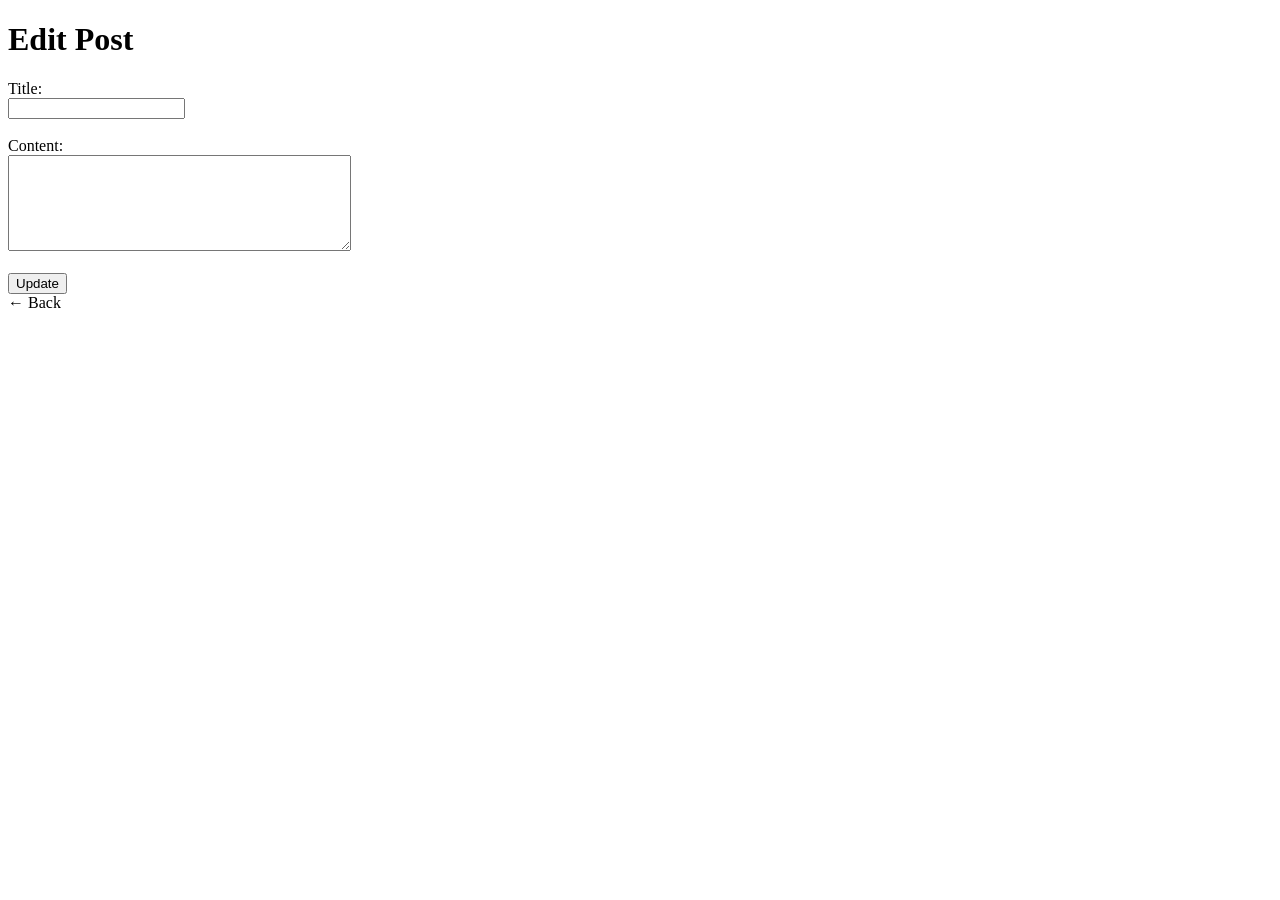
==== blog-app/src/main/resources/templates/admin/edit_post.html @ fb2c41f8 "first commit" ====
<!DOCTYPE html>
<html xmlns:th="http://www.thymeleaf.org">
  <head>
    <title>Admin - Posts</title>
    <link rel="stylesheet" th:href="@{/css/style.css}" />
  </head>
  <body>
    <div th:replace="fragments/header :: header"></div>

    <main>
      <h1>Edit Post</h1>

      <form
        th:action="@{/admin/posts/{id}(id=${post.id})}"
        th:object="${post}"
        method="post"
      >
        <label>Title:</label><br />
        <input type="text" th:field="*{title}" required /><br /><br />

        <label>Content:</label><br />
        <textarea th:field="*{content}" rows="6" cols="40" required></textarea
        ><br /><br />

        <button type="submit">Update</button>
      </form>

      <a th:href="@{/admin/posts}">← Back</a>
    </main>
    <div th:replace="fragments/footer :: footer"></div>
  </body>
</html>
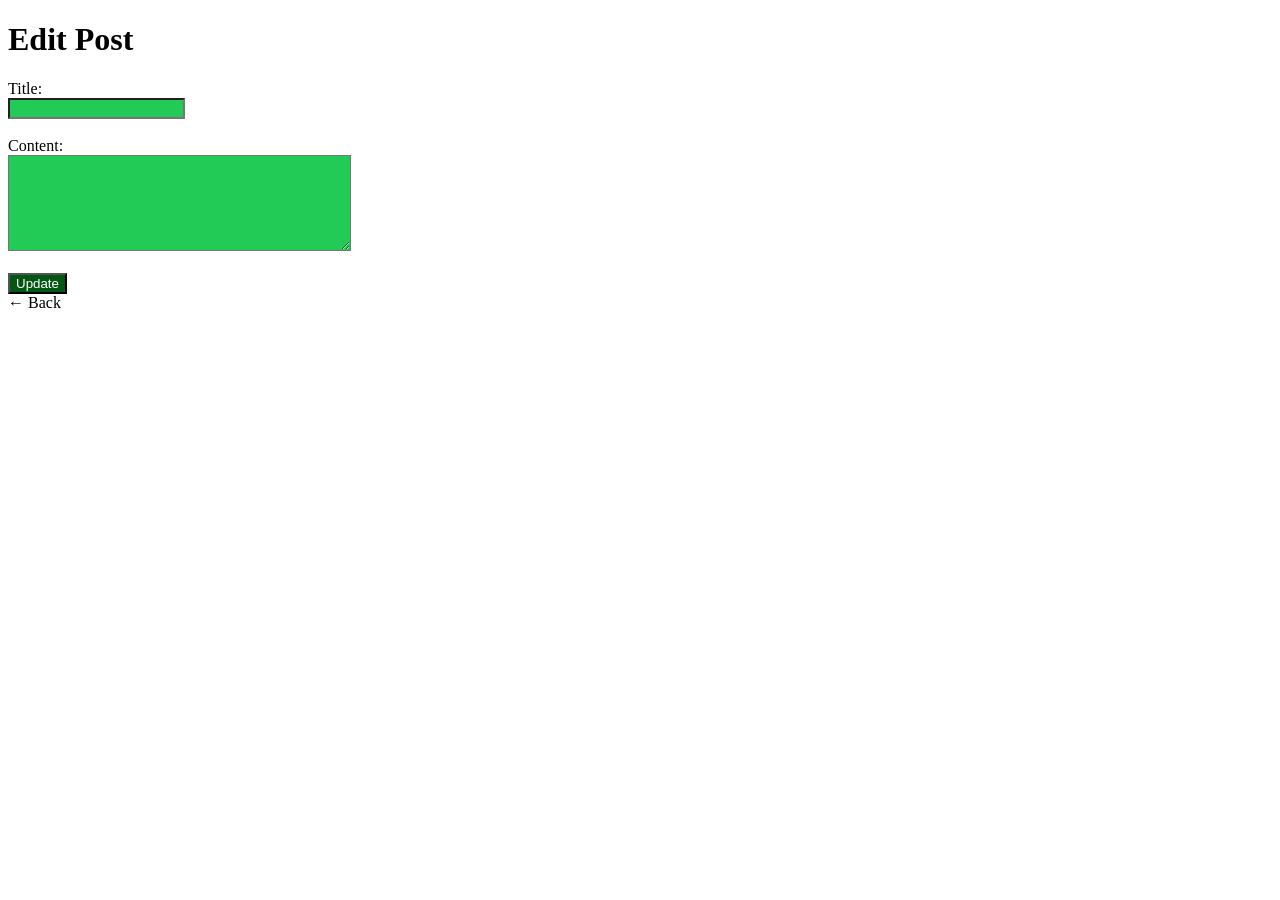
==== commit 3435a0a6: "Finished simple design. Added design to edit_post.html  Changes to be committed: 	modified:   blog-a" ====
--- a/blog-app/src/main/resources/templates/admin/edit_post.html
+++ b/blog-app/src/main/resources/templates/admin/edit_post.html
@@ -16,13 +16,13 @@
         method="post"
       >
         <label>Title:</label><br />
-        <input type="text" th:field="*{title}" required /><br /><br />
+        <input type="text" th:field="*{title}" required style="background-color: #22cb55; color: #333;"/><br /><br />
 
         <label>Content:</label><br />
-        <textarea th:field="*{content}" rows="6" cols="40" required></textarea
+        <textarea th:field="*{content}" rows="6" cols="40" required style="background-color: #22cb55; color: #333;"></textarea
         ><br /><br />
 
-        <button type="submit">Update</button>
+        <button type="submit" style="background-color: #045613; color: #fff;">Update</button>
       </form>
 
       <a th:href="@{/admin/posts}">← Back</a>
